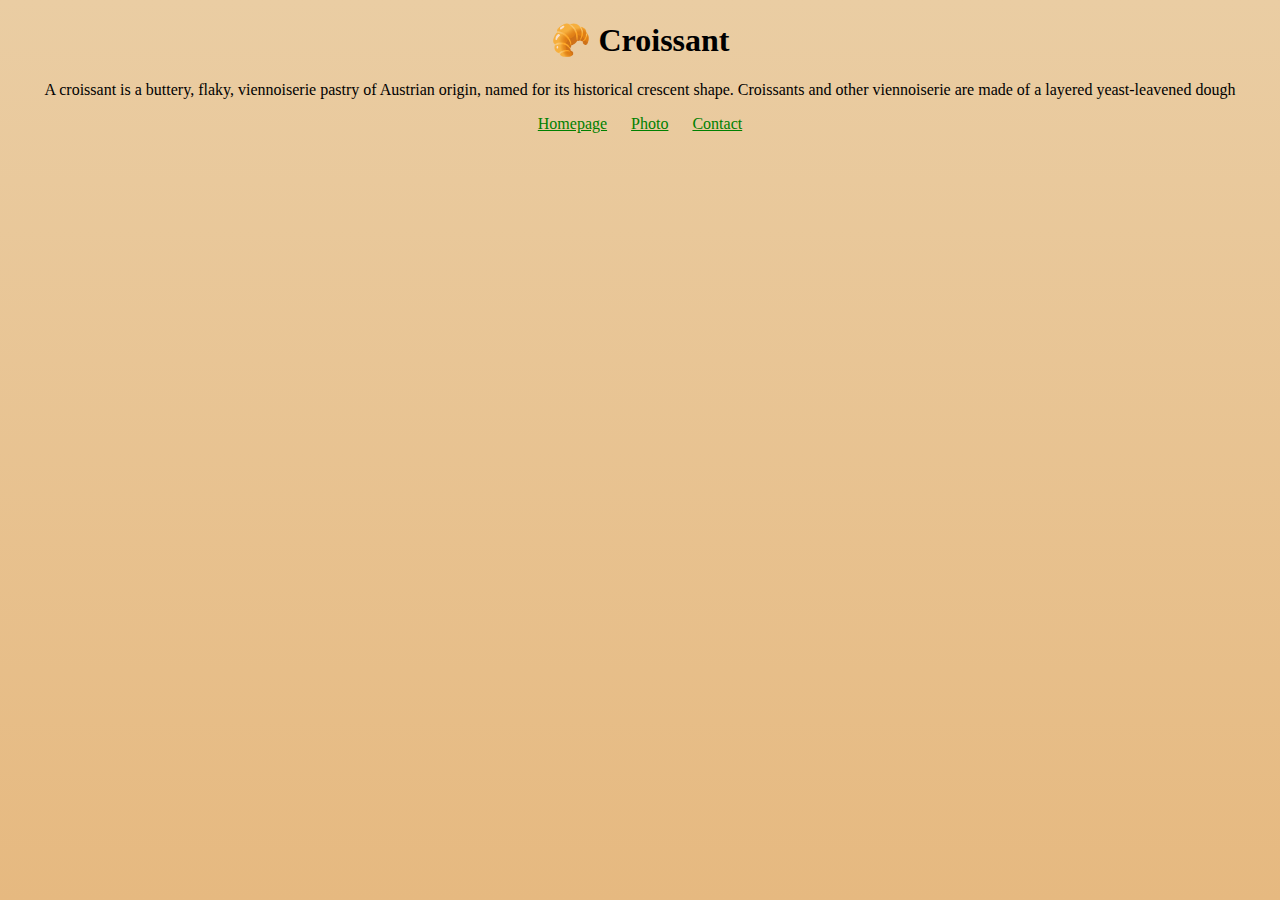
==== index.html @ 8bf09fe6 "Created multiple pages file" ====
<!DOCTYPE html>
<html lang="en">
  <head>
    <meta charset="UTF-8" />
    <meta http-equiv="X-UA-Compatible" content="IE=edge" />
    <meta name="viewport" content="width=device-width, initial-scale=1.0" />
    <title>Homepage</title>
    <link rel="stylesheet" href="styles.css" />
  </head>
  <body>
    <h1>🥐 Croissant</h1>
    <p>
      A croissant is a buttery, flaky, viennoiserie pastry of Austrian origin,
      named for its historical crescent shape. Croissants and other viennoiserie
      are made of a layered yeast-leavened dough
    </p>
    <footer>
      <a href="index.html">Homepage</a>
      <a href="photo.html">Photo</a>
      <a href="contact.html">Contact</a>
    </footer>
  </body>
</html>
---- styles.css ----
body {
  background: linear-gradient(to top, #e6b980 0%, #eacda3 100%);
}
html,
body {
  min-height: 100%;
}

h1,
p {
  text-align: center;
}

footer {
  text-align: center;
}
footer a {
  color: green;
  margin: 0 10px;
}
img {
  max-width: 60%;
  display: block;
  margin: 30px auto;
  border-radius: 10px;
}
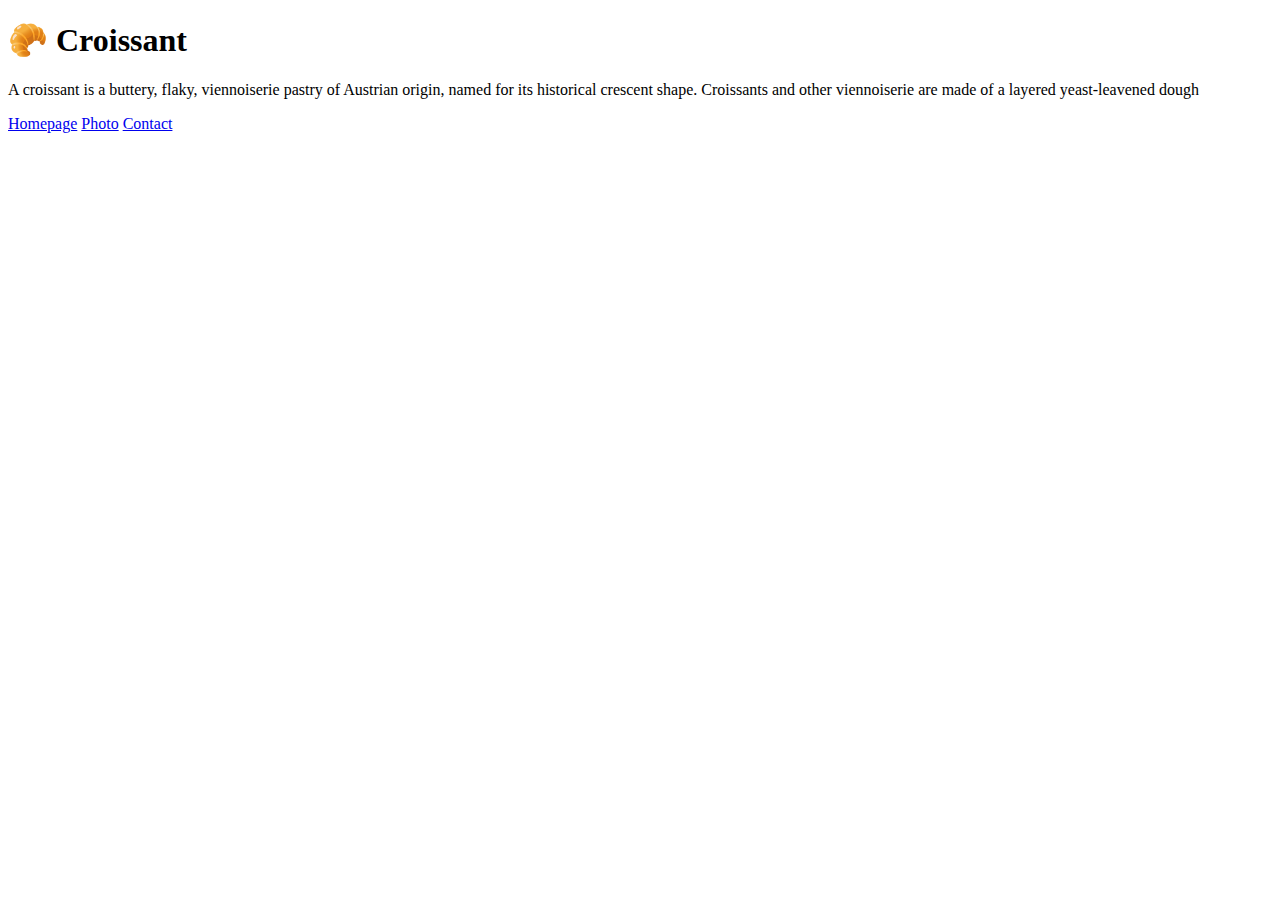
==== commit b8ebea5a: "Added SEO" ====
--- a/index.html
+++ b/index.html
@@ -2,10 +2,11 @@
 <html lang="en">
   <head>
     <meta charset="UTF-8" />
+    <meta name="description" content="We bake all sorts of croissants" />
     <meta http-equiv="X-UA-Compatible" content="IE=edge" />
     <meta name="viewport" content="width=device-width, initial-scale=1.0" />
-    <title>Homepage</title>
-    <link rel="stylesheet" href="styles.css" />
+    <title>Croissants bakery-Hello croissant</title>
+    <link rel="stylesheet" href="css/styles.css" />
   </head>
   <body>
     <h1>🥐 Croissant</h1>
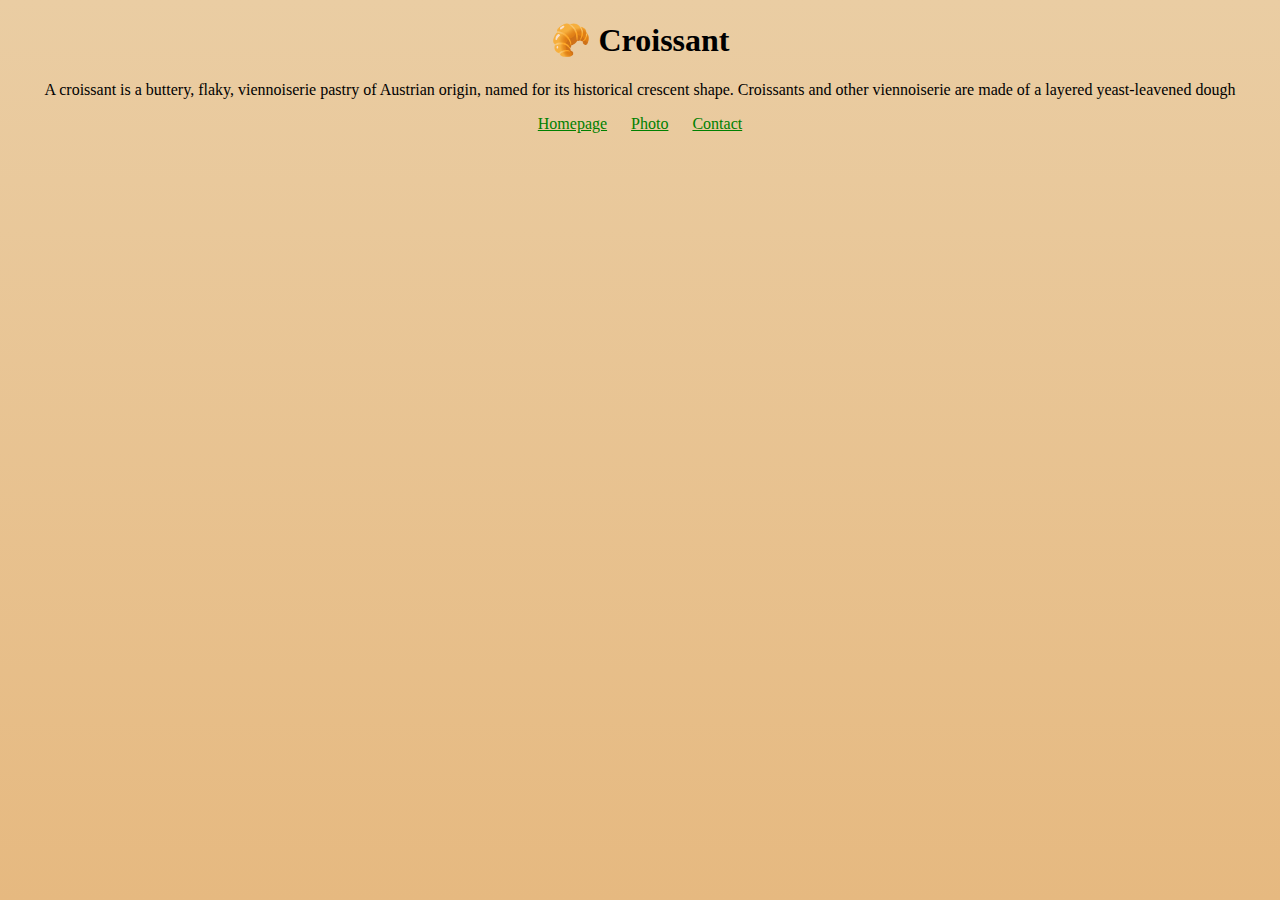
==== commit 5518d939: "Added SEO" ====
--- a/index.html
+++ b/index.html
@@ -2,10 +2,11 @@
 <html lang="en">
   <head>
     <meta charset="UTF-8" />
-    <meta name="description" content="We bake all sorts of croissants" />
+
     <meta http-equiv="X-UA-Compatible" content="IE=edge" />
     <meta name="viewport" content="width=device-width, initial-scale=1.0" />
     <title>Croissants bakery-Hello croissant</title>
+    <meta name="description" content="We bake all sorts of croissants" />
     <link rel="stylesheet" href="css/styles.css" />
   </head>
   <body>
@@ -16,9 +17,9 @@
       are made of a layered yeast-leavened dough
     </p>
     <footer>
-      <a href="index.html">Homepage</a>
-      <a href="photo.html">Photo</a>
-      <a href="contact.html">Contact</a>
+      <a href="index.html" title="Home">Homepage</a>
+      <a href="photo.html" title="Croissant photo">Photo</a>
+      <a href="contact.html" title="Contact croissant.com">Contact</a>
     </footer>
   </body>
 </html>
--- a/css/styles.css
+++ b/css/styles.css
@@ -0,0 +1,26 @@
+body {
+  background: linear-gradient(to top, #e6b980 0%, #eacda3 100%);
+}
+html,
+body {
+  min-height: 100%;
+}
+
+h1,
+p {
+  text-align: center;
+}
+
+footer {
+  text-align: center;
+}
+footer a {
+  color: green;
+  margin: 0 10px;
+}
+img {
+  max-width: 60%;
+  display: block;
+  margin: 30px auto;
+  border-radius: 10px;
+}
